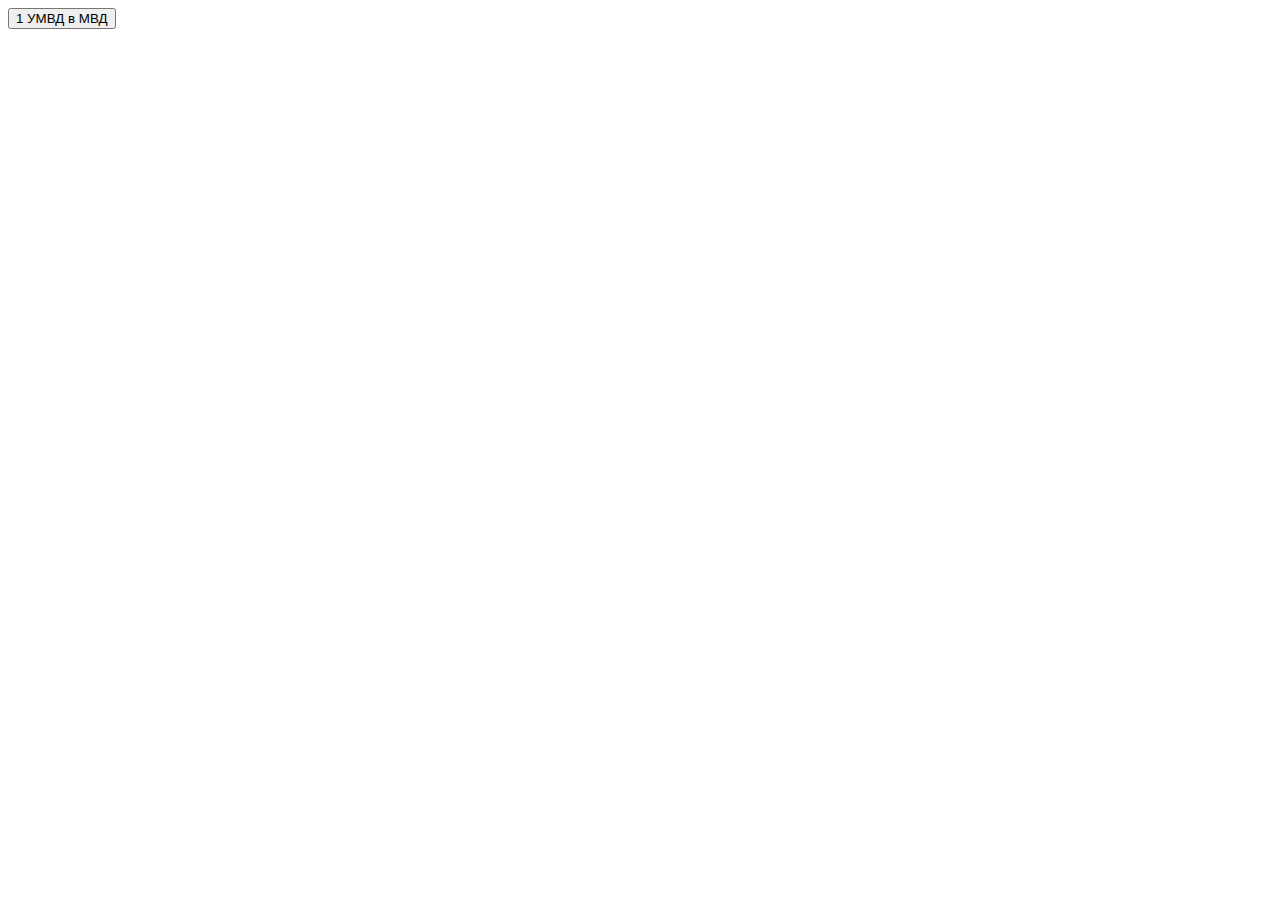
==== patches/patch_1.0.0-1.0.1/changeDb.html @ 8f78cbba "09.09.2020h" ====
<!DOCTYPE html>
<html lang="en">
<head>
    <meta charset="UTF-8">
    <meta name="viewport" content="width=device-width, initial-scale=1.0">

    <script src="../../src/js/classExpertise.js"></script>
    <script src="scriptChangeDb.js" defer></script>
    <title>Document</title>
</head>
<body>
    <button class="first">1 УМВД в МВД</button>
</body>
</html>
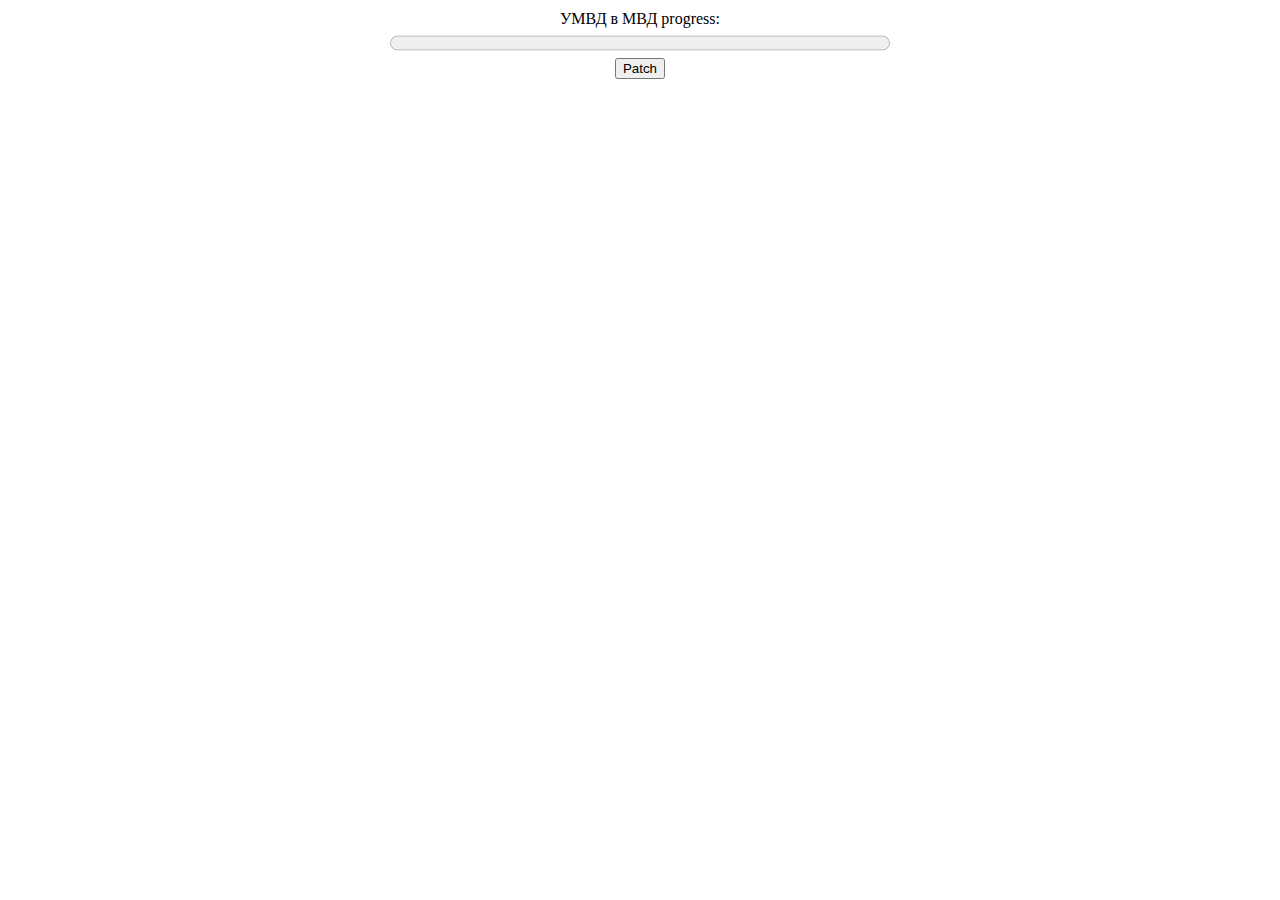
==== commit c5a3d294: "10.09.2020w" ====
--- a/patches/patch_1.0.0-1.0.1/changeDb.html
+++ b/patches/patch_1.0.0-1.0.1/changeDb.html
@@ -1,14 +1,28 @@
 <!DOCTYPE html>
 <html lang="en">
+
 <head>
     <meta charset="UTF-8">
     <meta name="viewport" content="width=device-width, initial-scale=1.0">
 
+    <link rel="stylesheet" href="styleP.css">
+
     <script src="../../src/js/classExpertise.js"></script>
     <script src="scriptChangeDb.js" defer></script>
-    <title>Document</title>
+    <title>Patch 1.0.1</title>
 </head>
+
 <body>
-    <button class="first">1 УМВД в МВД</button>
+    <div class="container">
+        <div class="col">
+            <div class="p1">                
+                <label>УМВД в МВД progress:</label>
+                <progress class="first" max="100" value="0"></progress>
+            </div>
+            <button class="patch">Patch</button>
+        </div>
+    </div>
+
 </body>
+
 </html>--- a/patches/patch_1.0.0-1.0.1/styleP.css
+++ b/patches/patch_1.0.0-1.0.1/styleP.css
@@ -0,0 +1,37 @@
+html,
+body {
+    height: 100%;
+    width: 100%;
+    margin: 0;
+}
+
+.container {
+    display: flex;
+    justify-content: center;
+
+    height: 100%;
+    width: 100%;
+}
+
+.col{
+    display: flex;
+    flex-direction: column;
+    align-items: center;
+
+    padding: 10px;
+
+    width: 50%;
+}
+
+.p1{
+    display: flex;
+    flex-direction: column;
+    justify-content: center;
+    align-items: center;
+    width: 100%;
+}
+
+progress{
+    height: 30px;
+    width: 500px;
+}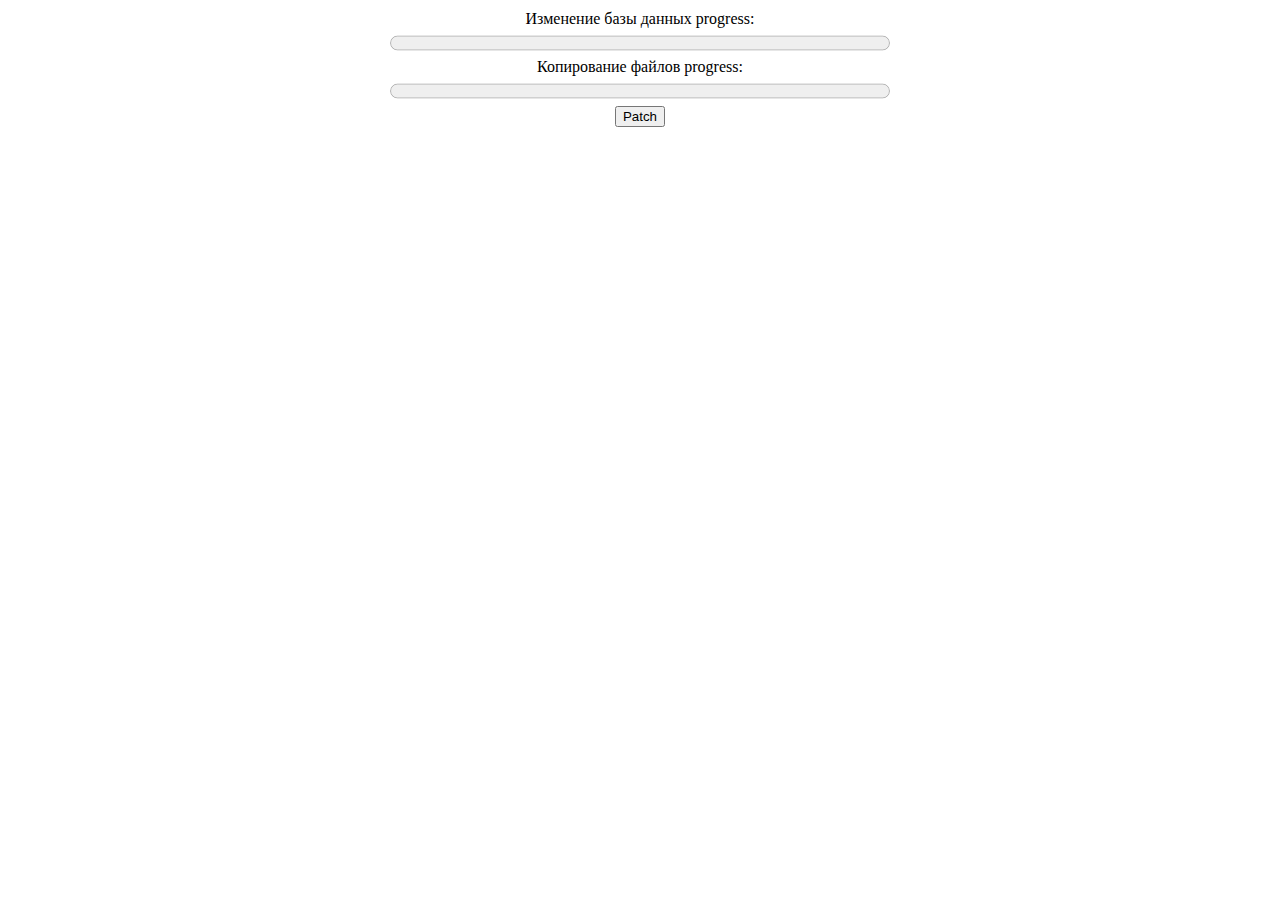
==== commit f1041e23: "17.09.2020w" ====
--- a/patches/patch_1.0.0-1.0.1/changeDb.html
+++ b/patches/patch_1.0.0-1.0.1/changeDb.html
@@ -10,14 +10,19 @@
     <script src="../../src/js/classExpertise.js"></script>
     <script src="scriptChangeDb.js" defer></script>
     <title>Patch 1.0.1</title>
+    <!-- http://localhost/exp-hod/patches/patch_1.0.0-1.0.1/changeDb.html -->
 </head>
 
 <body>
     <div class="container">
         <div class="col">
-            <div class="p1">                
-                <label>УМВД в МВД progress:</label>
+            <div class="p1">
+                <label>Изменение базы данных progress:</label>
                 <progress class="first" max="100" value="0"></progress>
+            </div>
+            <div class="p1">
+                <label>Копирование файлов progress:</label>
+                <progress class="second" max="100" value="0"></progress>
             </div>
             <button class="patch">Patch</button>
         </div>
